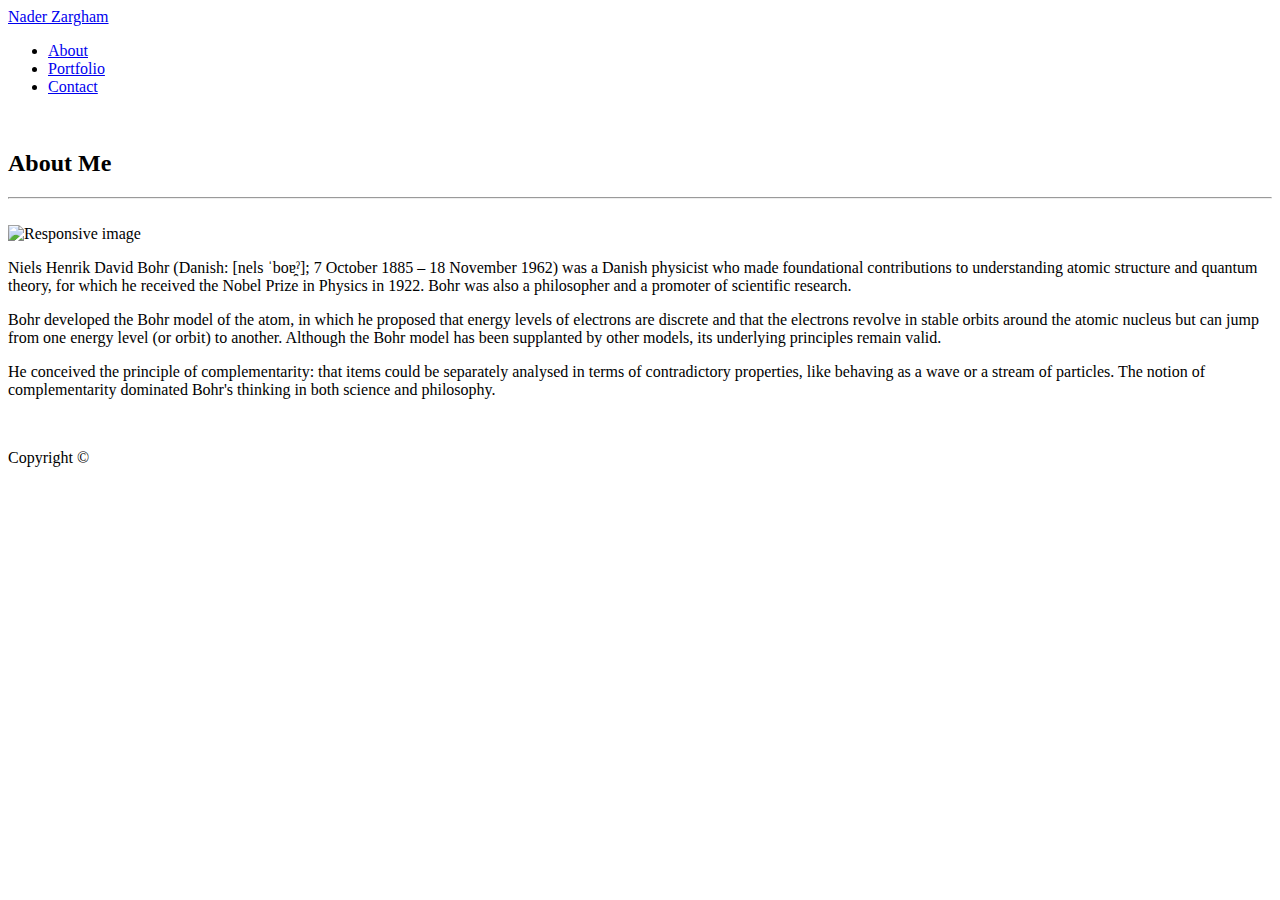
==== index.html @ 4f0fec55 "boostrapped all" ====
<!DOCTYPE html>
<html>
<head>

	<title>About Me</title>

	<link rel="stylesheet" type="text/css" href="https://meyerweb.com/eric/tools/css/reset/reset.css">

	<link rel="stylesheet" href="https://stackpath.bootstrapcdn.com/bootstrap/4.1.3/css/bootstrap.min.css" integrity="sha384-MCw98/SFnGE8fJT3GXwEOngsV7Zt27NXFoaoApmYm81iuXoPkFOJwJ8ERdknLPMO" crossorigin="anonymous">

</head>
<body>

	<!-- container -->
	<header>
		<nav class="navbar navbar-default navbar-dark bg-dark navbar-expand-sm">
			<div class="container-fluid">
			    <div class="navbar-header">
			      <a class="navbar-brand" href="./index.html">Nader Zargham</a>
			    </div>
			    <ul class="nav navbar-nav">
			      <li class="active ml-4"><a href="./index.html">About</a></li>
			      <li class="active ml-4"><a href="./portfolio.html">Portfolio</a></li>
			      <li class="active ml-4"><a href="./contact.html">Contact</a></li>
			    </ul>
			 </div>
		</nav>

		<br>

	</header>


	<main class="container">
		<div>
			<h2>About Me</h2>
		</div>
		
		<!-- horizontal line "thematic break" -->
		<hr>
		<br>

		<div>

			<img class="img-thumbnail rounded float-left img-fluid w-25 mr-3" alt="Responsive image" src="./assets/images/profile-photo.jpg" alt="Profile Photo">

		</div>

		<div class="text">
			<p>
			Niels Henrik David Bohr (Danish: [nels ˈboɐ̯ˀ]; 7 October 1885 – 18 November 1962) was a Danish physicist who made foundational contributions to understanding atomic structure and quantum theory, for which he received the Nobel Prize in Physics in 1922. Bohr was also a philosopher and a promoter of scientific research.
			</p>
			<p>Bohr developed the Bohr model of the atom, in which he proposed that energy levels of electrons are discrete and that the electrons revolve in stable orbits around the atomic nucleus but can jump from one energy level (or orbit) to another. Although the Bohr model has been supplanted by other models, its underlying principles remain valid.</p>
			<p>He conceived the principle of complementarity: that items could be separately analysed in terms of contradictory properties, like behaving as a wave or a stream of particles. The notion of complementarity dominated Bohr's thinking in both science and philosophy.</p>
		</div>
		<br>
	</main>

	<!-- footer -->
	<footer class="footer card-footer bg-light fixed-bottom">
			<div class="container">
			<p class="footer-block text-muted text-center">Copyright ©</p>
		</div>
	</footer>

</body>
</html>
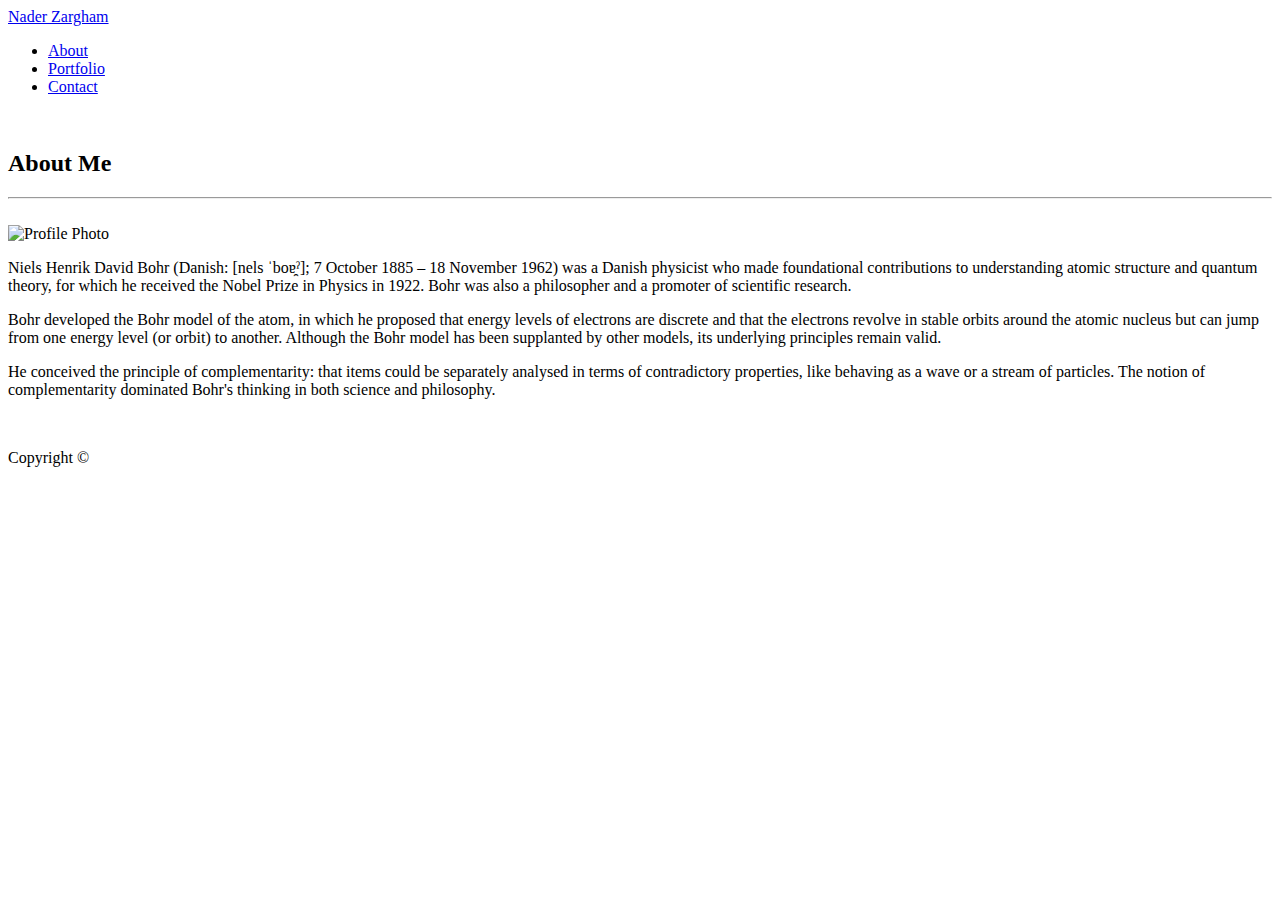
==== commit 78934ee1: "profile image" ====
--- a/index.html
+++ b/index.html
@@ -42,7 +42,7 @@
 
 		<div>
 
-			<img class="img-thumbnail rounded float-left img-fluid w-25 mr-3" alt="Responsive image" src="./assets/images/profile-photo.jpg" alt="Profile Photo">
+			<img class="img-thumbnail rounded float-left img-fluid w-25 mr-3" src="./assets/images/profile-photo.jpg" alt="Profile Photo">
 
 		</div>
 
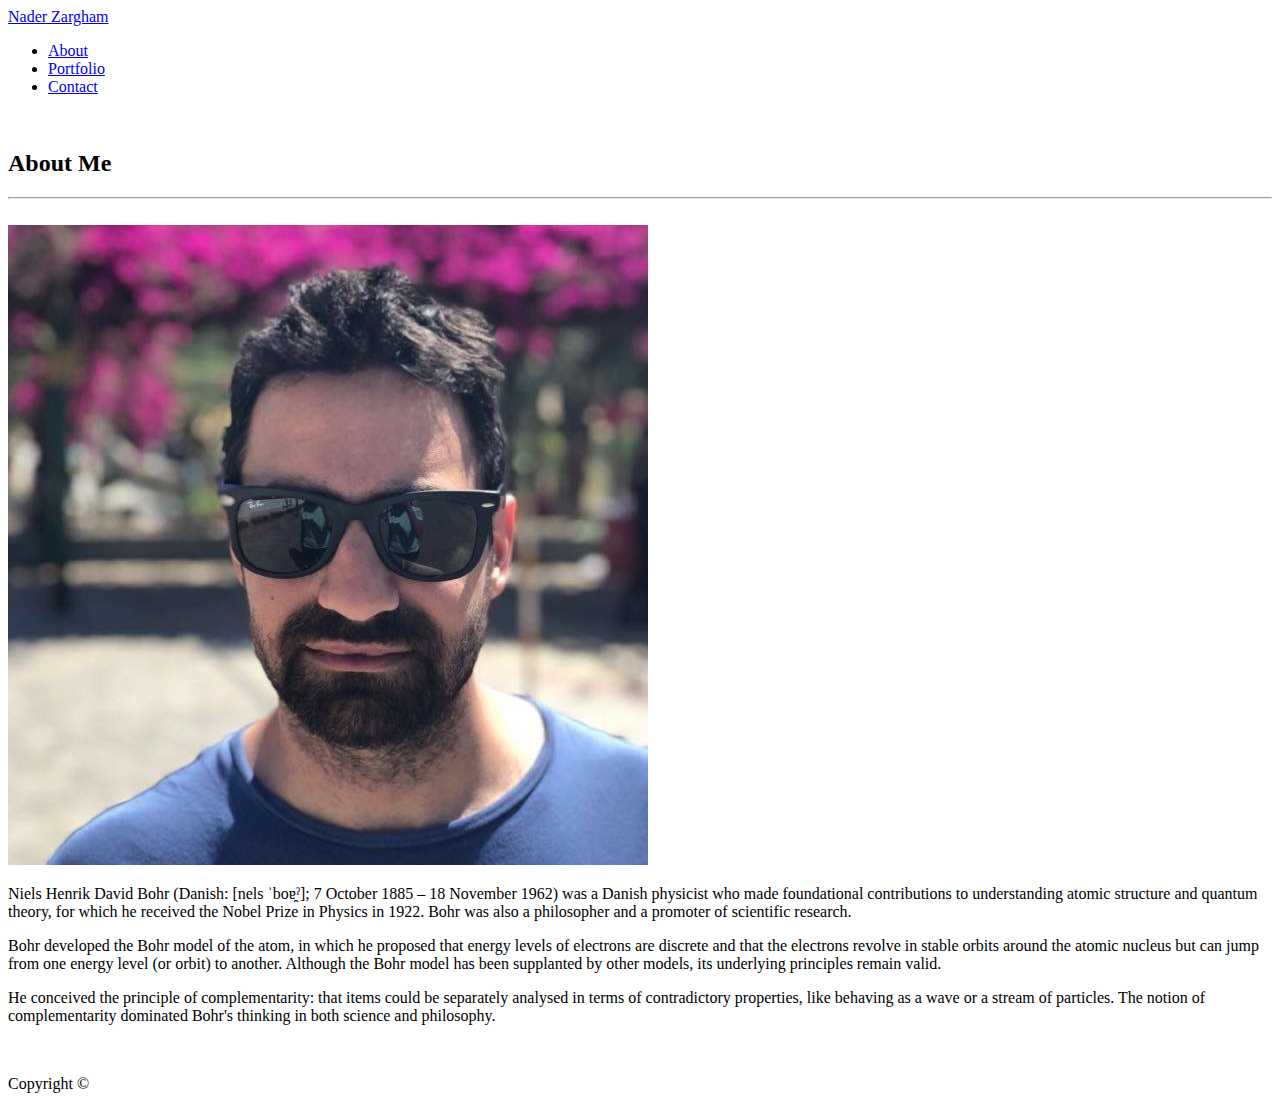
==== commit 6f97113f: "profile image rename" ====
--- a/index.html
+++ b/index.html
@@ -42,7 +42,7 @@
 
 		<div>
 
-			<img class="img-thumbnail rounded float-left img-fluid w-25 mr-3" src="./assets/images/profile-photo.jpg" alt="Profile Photo">
+			<img class="img-thumbnail rounded float-left img-fluid w-25 mr-3" src="./assets/images/profile-image.jpg" alt="Profile Photo">
 
 		</div>
 
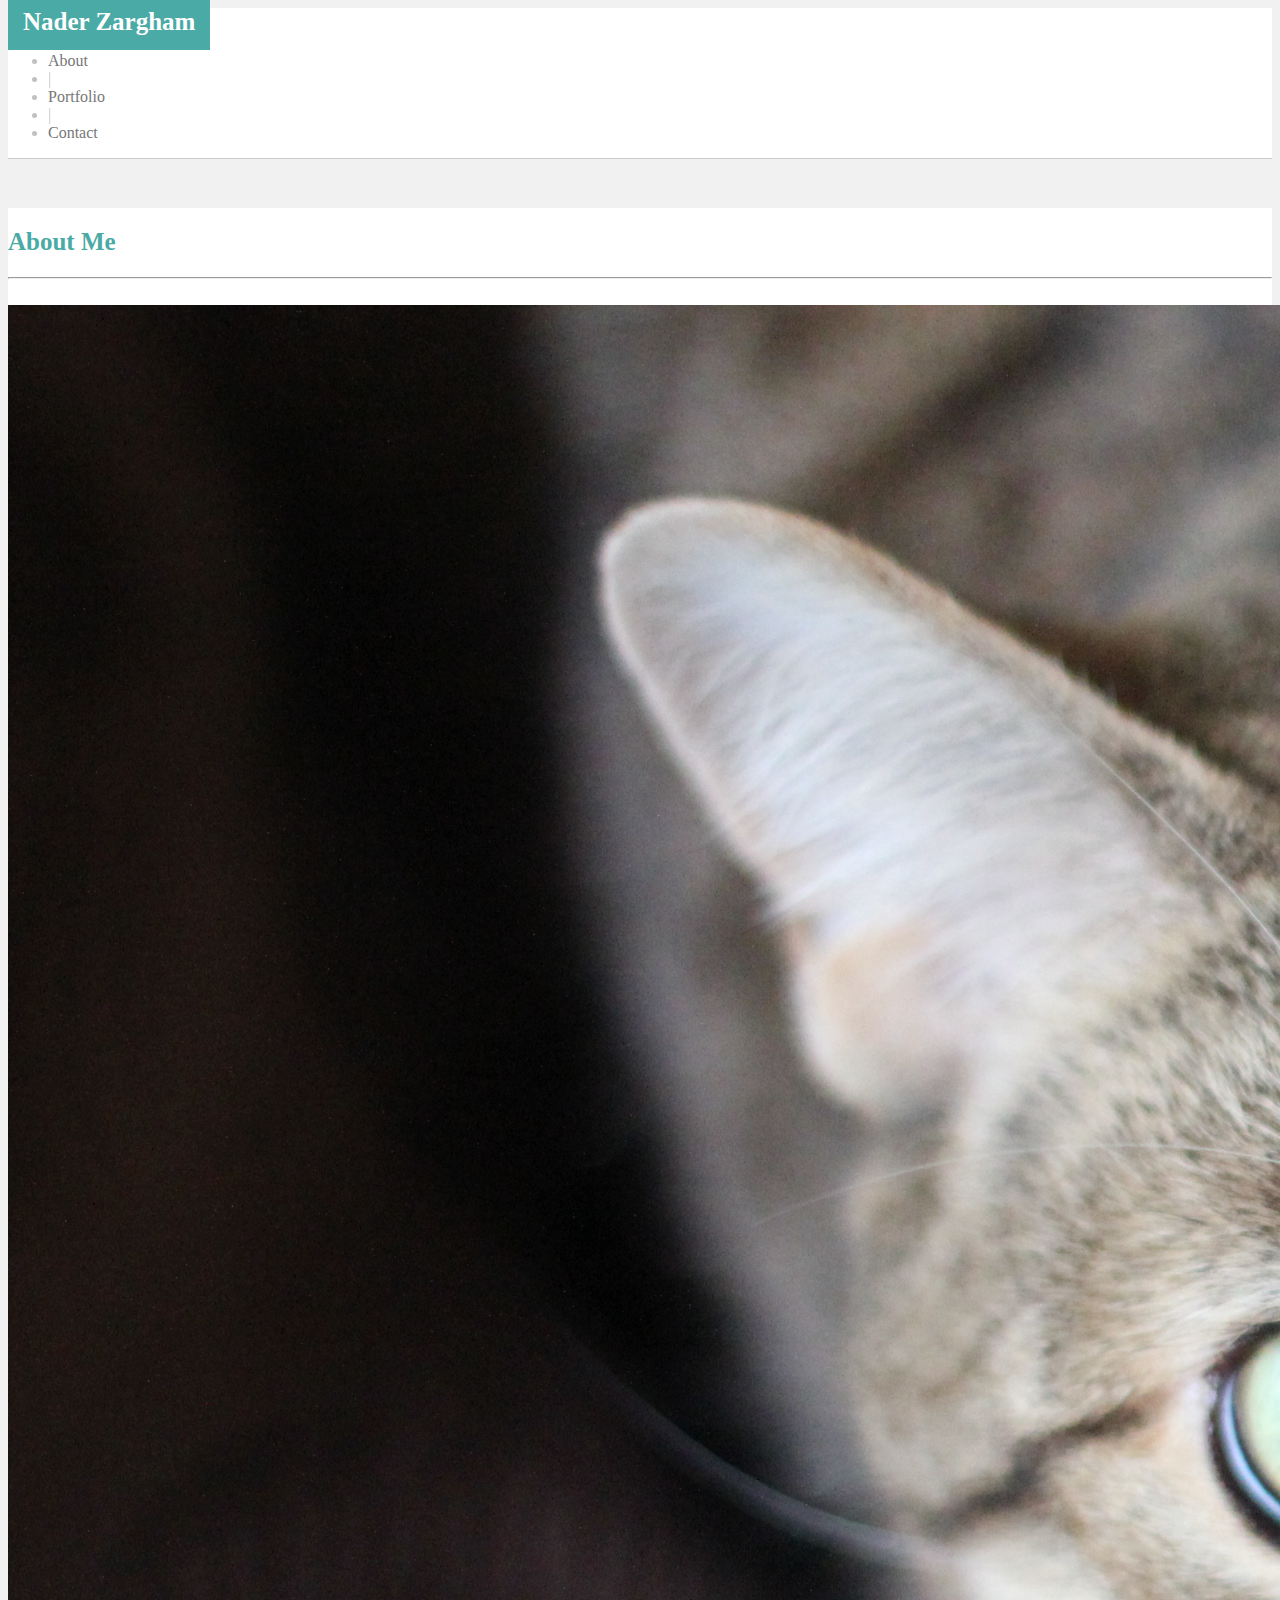
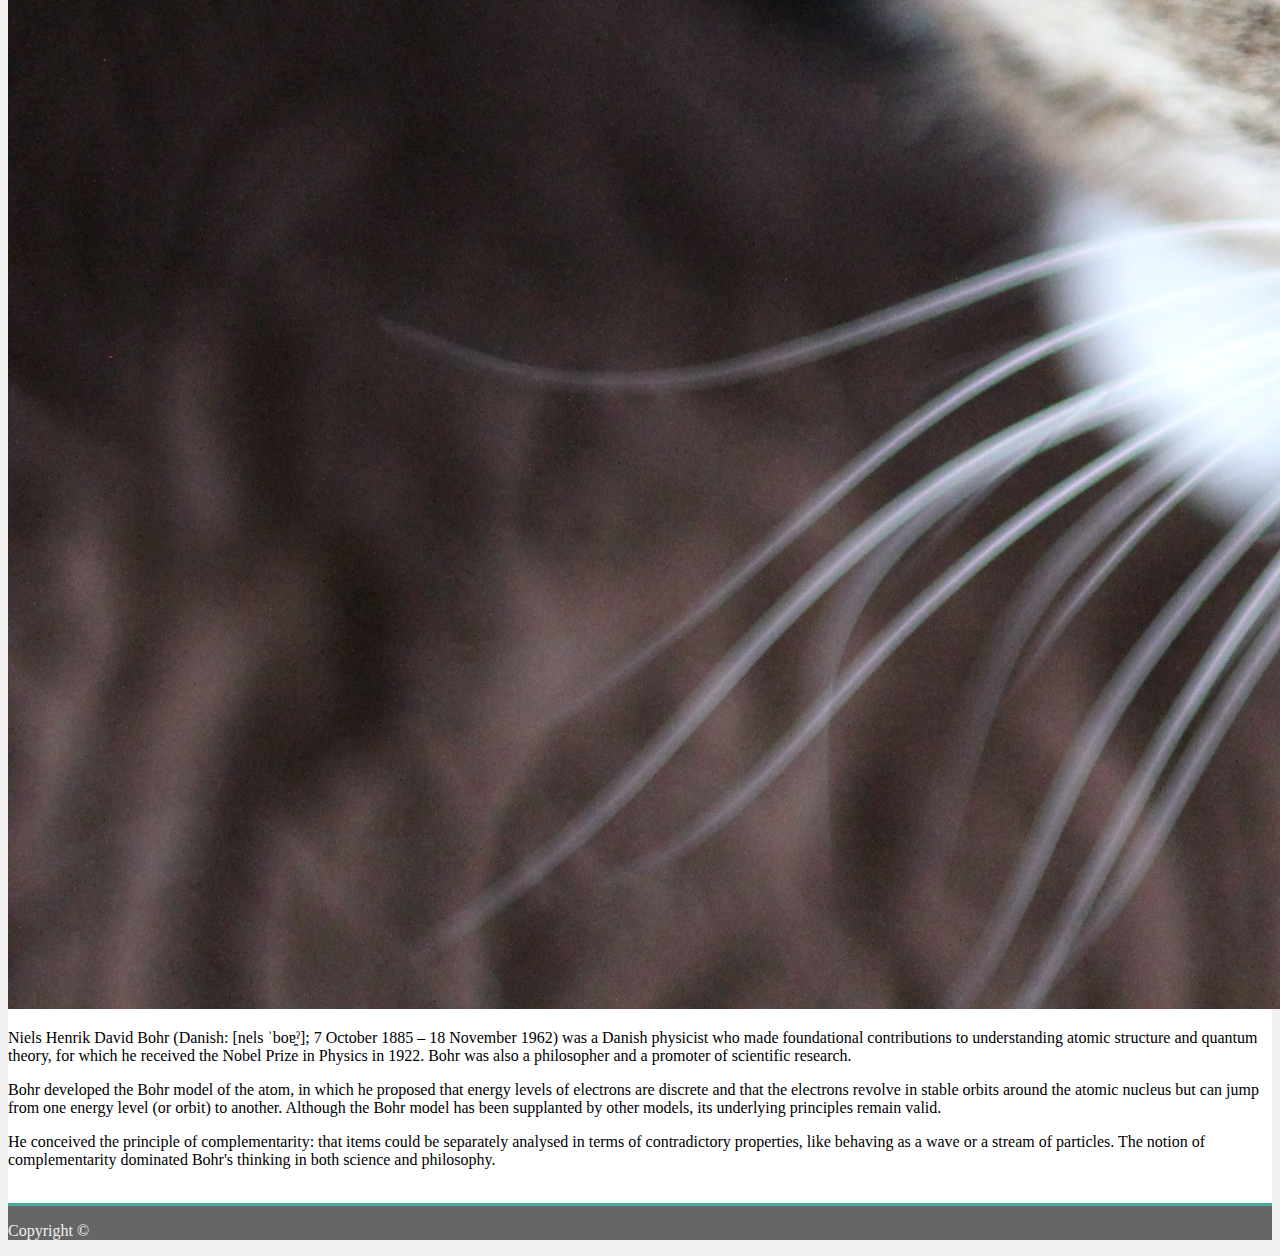
==== commit 2356c8dd: "created css file and made styling adjustments" ====
--- a/index.html
+++ b/index.html
@@ -8,28 +8,29 @@
 
 	<link rel="stylesheet" href="https://stackpath.bootstrapcdn.com/bootstrap/4.1.3/css/bootstrap.min.css" integrity="sha384-MCw98/SFnGE8fJT3GXwEOngsV7Zt27NXFoaoApmYm81iuXoPkFOJwJ8ERdknLPMO" crossorigin="anonymous">
 
+	<link rel="stylesheet" type="text/css" href="./assets/css/style.css">
+
 </head>
 <body>
 
 	<!-- container -->
-	<header>
-		<nav class="navbar navbar-default navbar-dark bg-dark navbar-expand-sm">
-			<div class="container-fluid">
-			    <div class="navbar-header">
+	<!-- <header> -->
+		<nav class="navbar navbar-expand-sm">
+			<div class="container">
 			      <a class="navbar-brand" href="./index.html">Nader Zargham</a>
-			    </div>
-			    <ul class="nav navbar-nav">
-			      <li class="active ml-4"><a href="./index.html">About</a></li>
-			      <li class="active ml-4"><a href="./portfolio.html">Portfolio</a></li>
-			      <li class="active ml-4"><a href="./contact.html">Contact</a></li>
+			    <ul class="navbar-nav">
+			      <li class="ml-4"><a href="./index.html">About</a></li>
+			      <li class="ml-4">|</li>
+			      <li class="ml-4"><a href="./portfolio.html">Portfolio</a></li>
+			      <li class="ml-4">|</li>
+			      <li class="ml-4"><a href="./contact.html">Contact</a></li>
 			    </ul>
-			 </div>
+			</div>
 		</nav>
 
 		<br>
 
-	</header>
-
+	<!-- </header> -->
 
 	<main class="container">
 		<div>
@@ -42,7 +43,7 @@
 
 		<div>
 
-			<img class="img-thumbnail rounded float-left img-fluid w-25 mr-3" src="./assets/images/profile-image.jpg" alt="Profile Photo">
+			<img class="rounded float-left w-25 mr-3" src="./assets/images/profile-image.jpg" alt="Profile Photo">
 
 		</div>
 
@@ -57,11 +58,11 @@
 	</main>
 
 	<!-- footer -->
-	<footer class="footer card-footer bg-light fixed-bottom">
+	<footer class="footer card-footer fixed-bottom">
 			<div class="container">
 			<p class="footer-block text-muted text-center">Copyright ©</p>
 		</div>
 	</footer>
-
+	
 </body>
 </html>--- a/assets/css/style.css
+++ b/assets/css/style.css
@@ -0,0 +1,103 @@
+body {
+    background-color: #f1f1f1;
+}
+
+a {
+	color: #777777;
+	text-decoration: none;
+}
+
+a.navbar-brand:hover {
+	background-color: none;
+	color: #777777 !important;
+	text-decoration: none;
+}
+
+a:hover {
+	color: #777777;
+}
+
+li {
+	color: #7777;
+}
+
+label {
+	color: #777777;
+}
+
+button.btn.btn-primary {
+	margin-bottom: 10px;
+	background-color: #4aaaa5;
+	border: none;
+	width: 80px;
+}
+
+h2 {
+	font-family: 'Georgia';
+	color: #4aaaa5;
+	font-size: 25px;
+	font-weight: bold;
+	padding-top: 20px;
+}
+
+.navbar {
+	margin-bottom: 10px;
+	border-bottom: solid #cccccc 1px;
+}
+
+.navbar-brand {
+	background-color: #4aaaa5;
+	color: white;
+	font-weight: bold;
+	font-size: 25px;
+	text-align: center;
+	padding: 15px;
+	font-family: 'Georgia';
+}
+
+.navbar {
+	background-color: #ffffff;
+	padding: 0px;
+}
+
+
+.link {
+  color: #777777;	
+}
+
+.navbar-header {
+	background-color: #ffffff;
+	color: #4aaaa5;
+}
+
+div.container {
+	padding: 0px;
+}
+
+.container {
+	background-color: #ffffff;
+}
+
+div.text-center.position-relative-3 {
+	background-color: #4aaaa5;
+	color: white;
+	font-family: 'Georgia';
+	position: relative;
+	bottom: 30%;
+}
+
+footer.footer {
+	background-color: #666666;
+	border-top: solid 3px;
+	border-top-color: #4aaaa5;
+
+}
+
+p.footer-block {
+	background-color: #666666;
+	color: #f1f1f1 !important;
+}
+
+
+
+
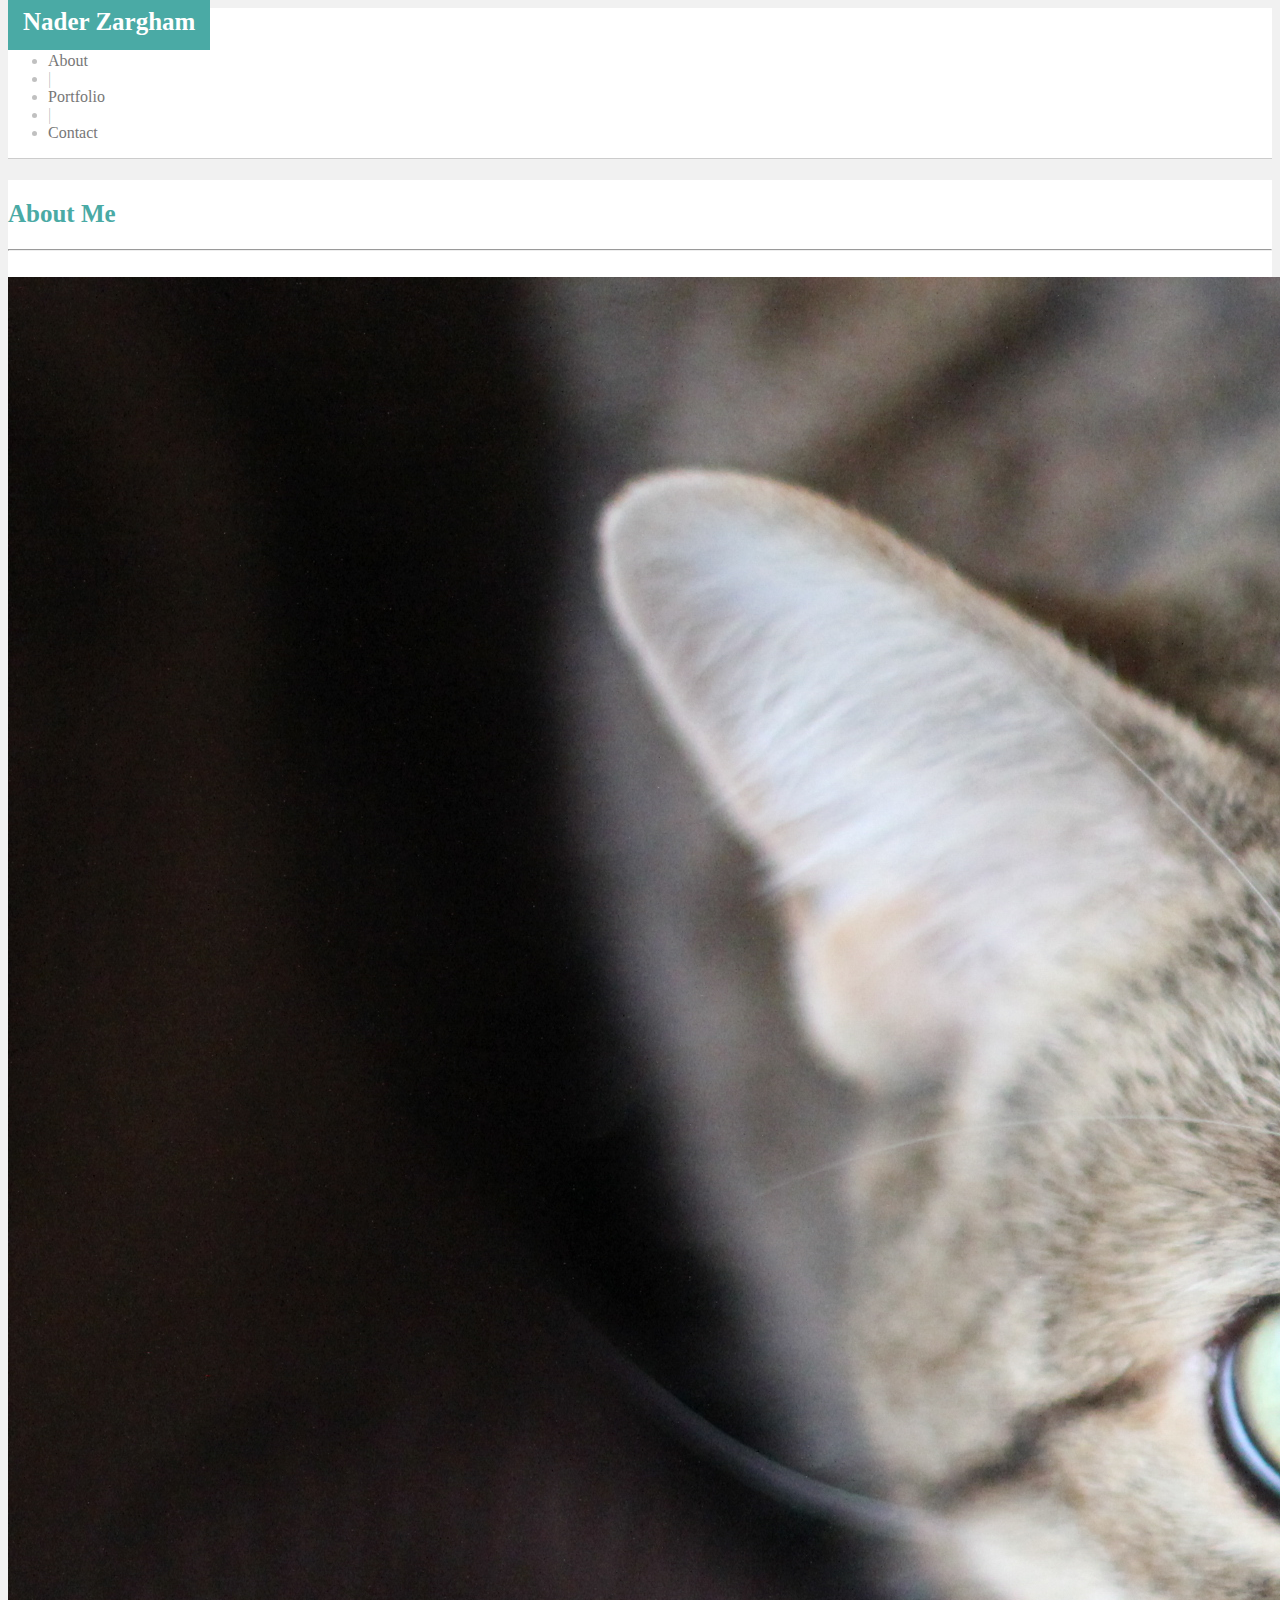
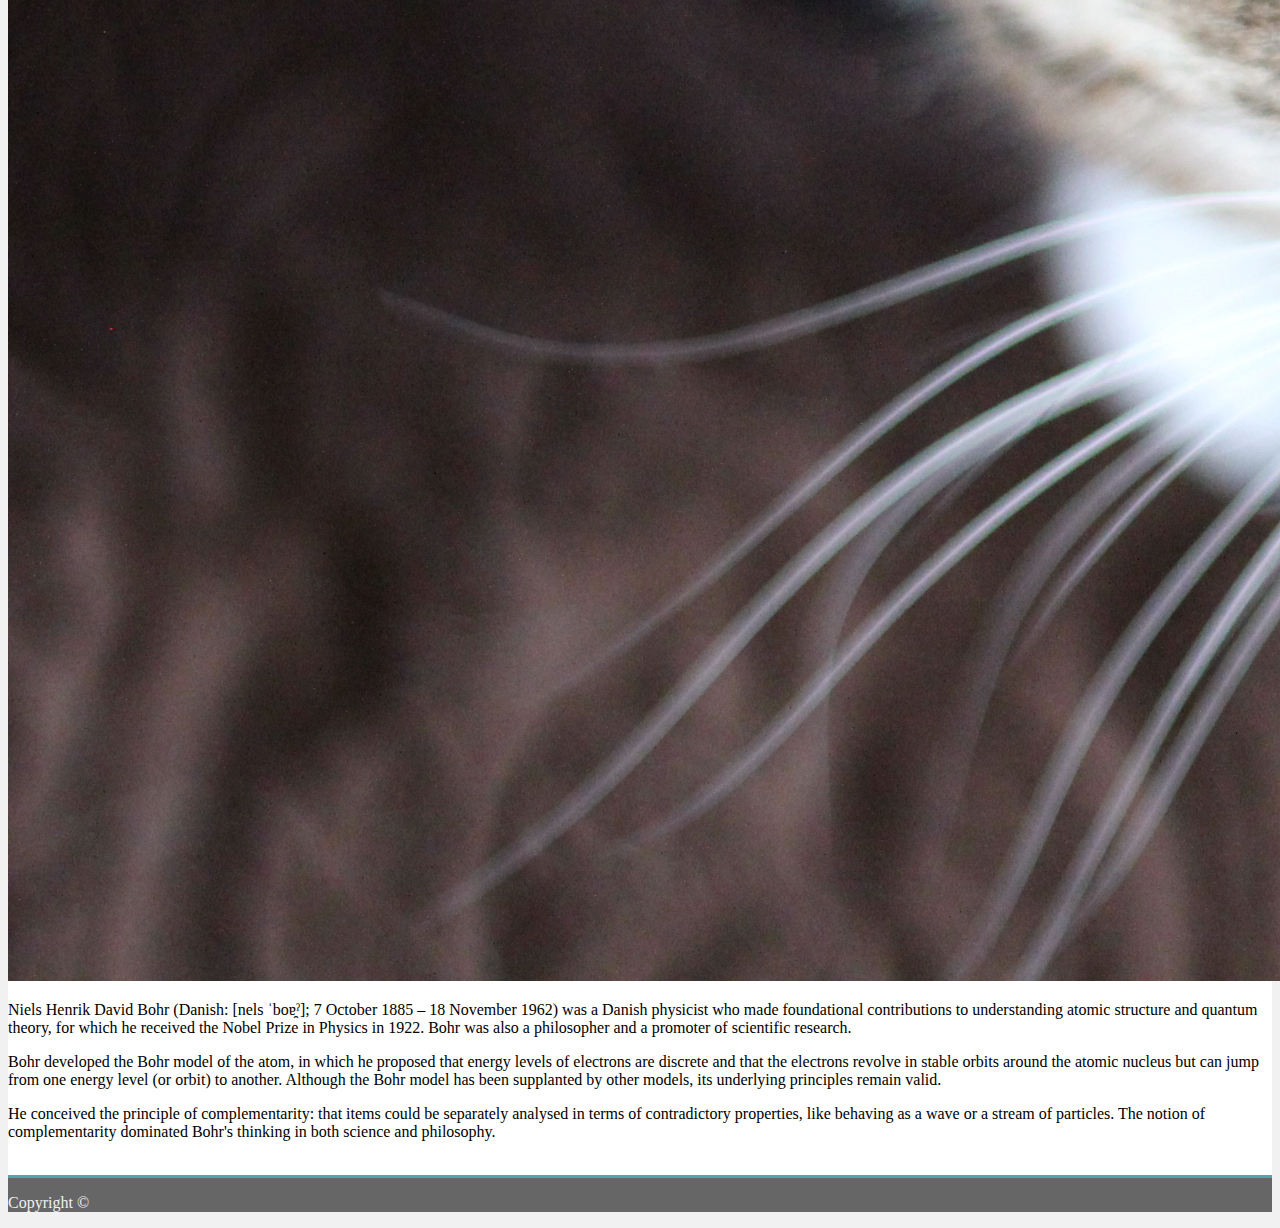
==== commit 8f45559d: "fixed about page navbar responsiveness" ====
--- a/index.html
+++ b/index.html
@@ -10,28 +10,26 @@
 
 	<link rel="stylesheet" type="text/css" href="./assets/css/style.css">
 
+	<meta name="viewport" content="width=device-width, initial-scale=1.0">
+
 </head>
 <body>
 
-	<!-- container -->
-	<!-- <header> -->
-		<nav class="navbar navbar-expand-sm">
-			<div class="container">
-			      <a class="navbar-brand" href="./index.html">Nader Zargham</a>
-			    <ul class="navbar-nav">
-			      <li class="ml-4"><a href="./index.html">About</a></li>
-			      <li class="ml-4">|</li>
-			      <li class="ml-4"><a href="./portfolio.html">Portfolio</a></li>
-			      <li class="ml-4">|</li>
-			      <li class="ml-4"><a href="./contact.html">Contact</a></li>
-			    </ul>
-			</div>
-		</nav>
-
-		<br>
-
-	<!-- </header> -->
-
+	<div class="navbar navbar-expand-md">
+		<div class="container">
+			<div class="navbar-header navbar-expand-md">
+		      <a class="navbar-brand" href="./index.html">Nader Zargham</a>
+		    </div>
+		    <ul class="nav">
+		      <li class="ml-4"><a href="./index.html">About</a></li>
+		      <li class="ml-4">|</li>
+		      <li class="ml-4"><a href="./portfolio.html">Portfolio</a></li>
+		      <li class="ml-4">|</li>
+		      <li class="ml-4"><a href="./contact.html">Contact</a></li>
+		    </ul>
+		</div>
+	</div>
+	
 	<main class="container">
 		<div>
 			<h2>About Me</h2>
--- a/assets/css/style.css
+++ b/assets/css/style.css
@@ -84,6 +84,7 @@
 	font-family: 'Georgia';
 	position: relative;
 	bottom: 30%;
+	padding: 5%;
 }
 
 footer.footer {
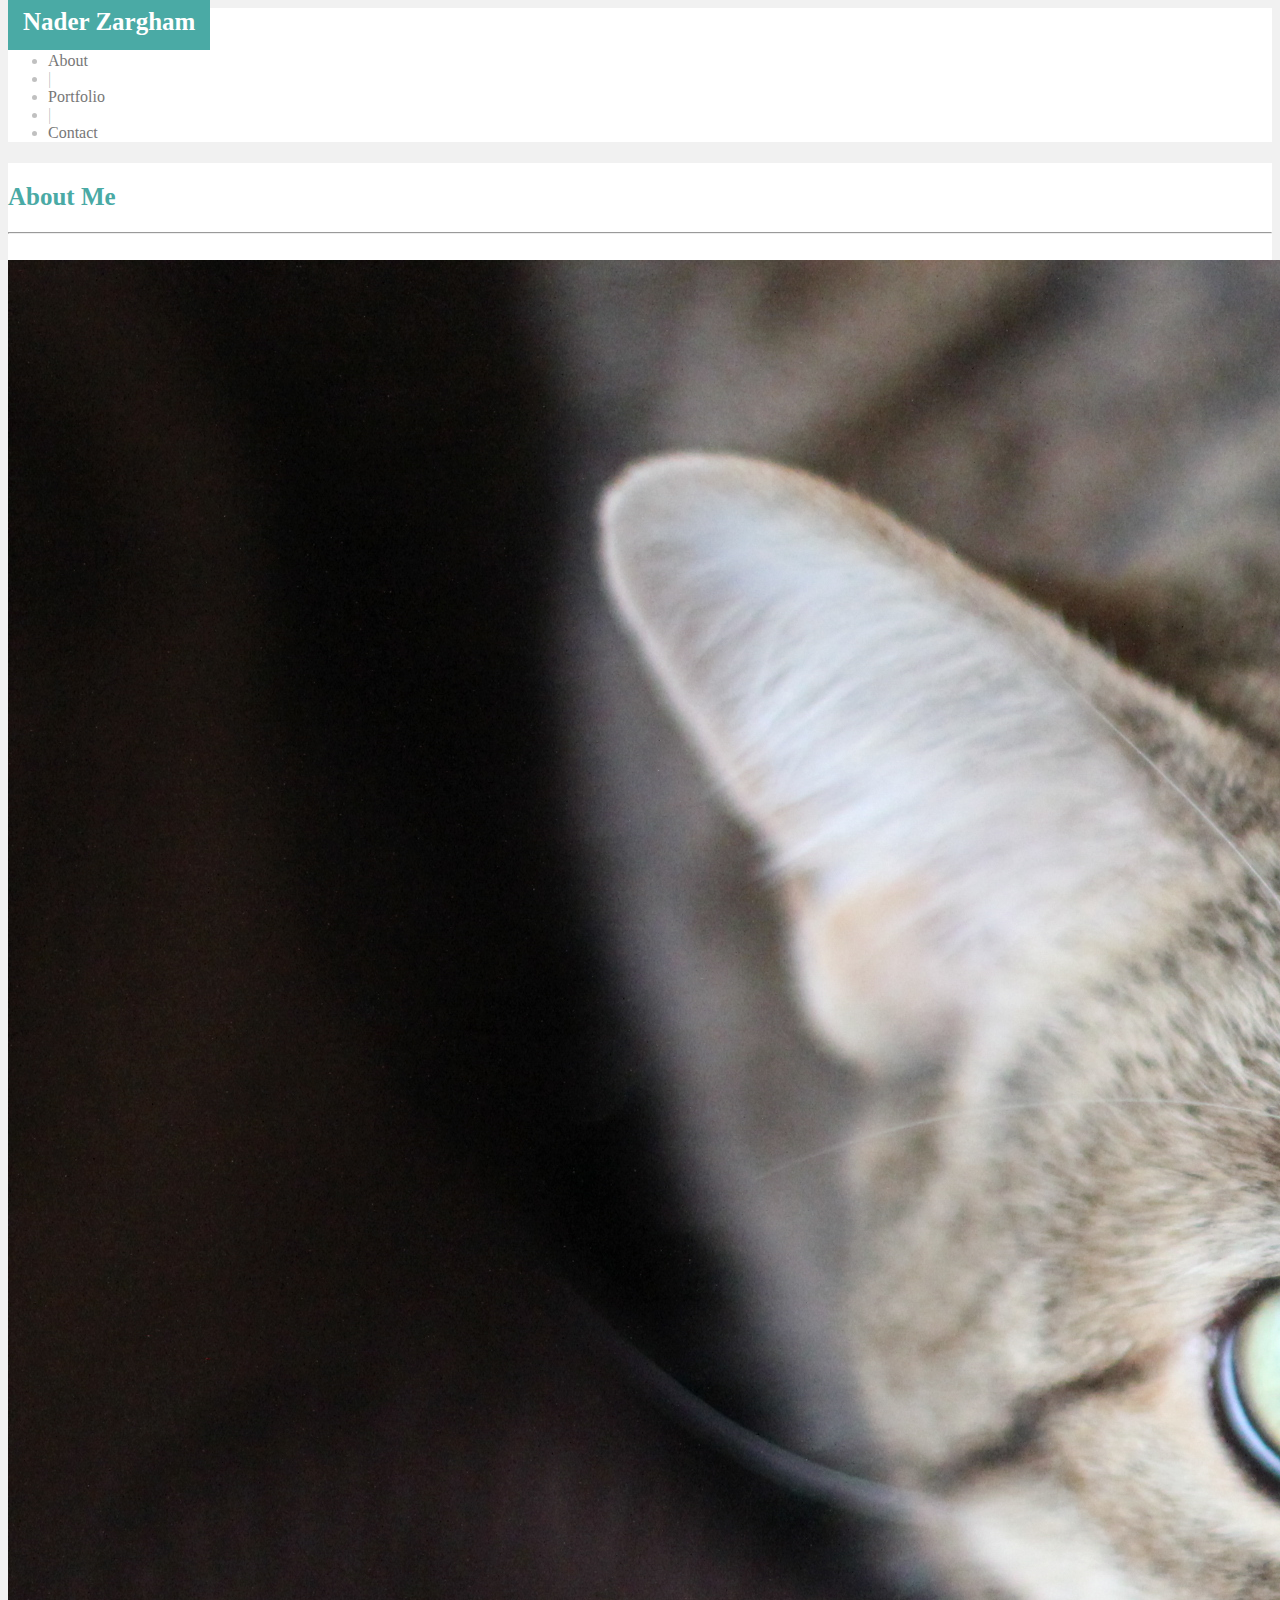
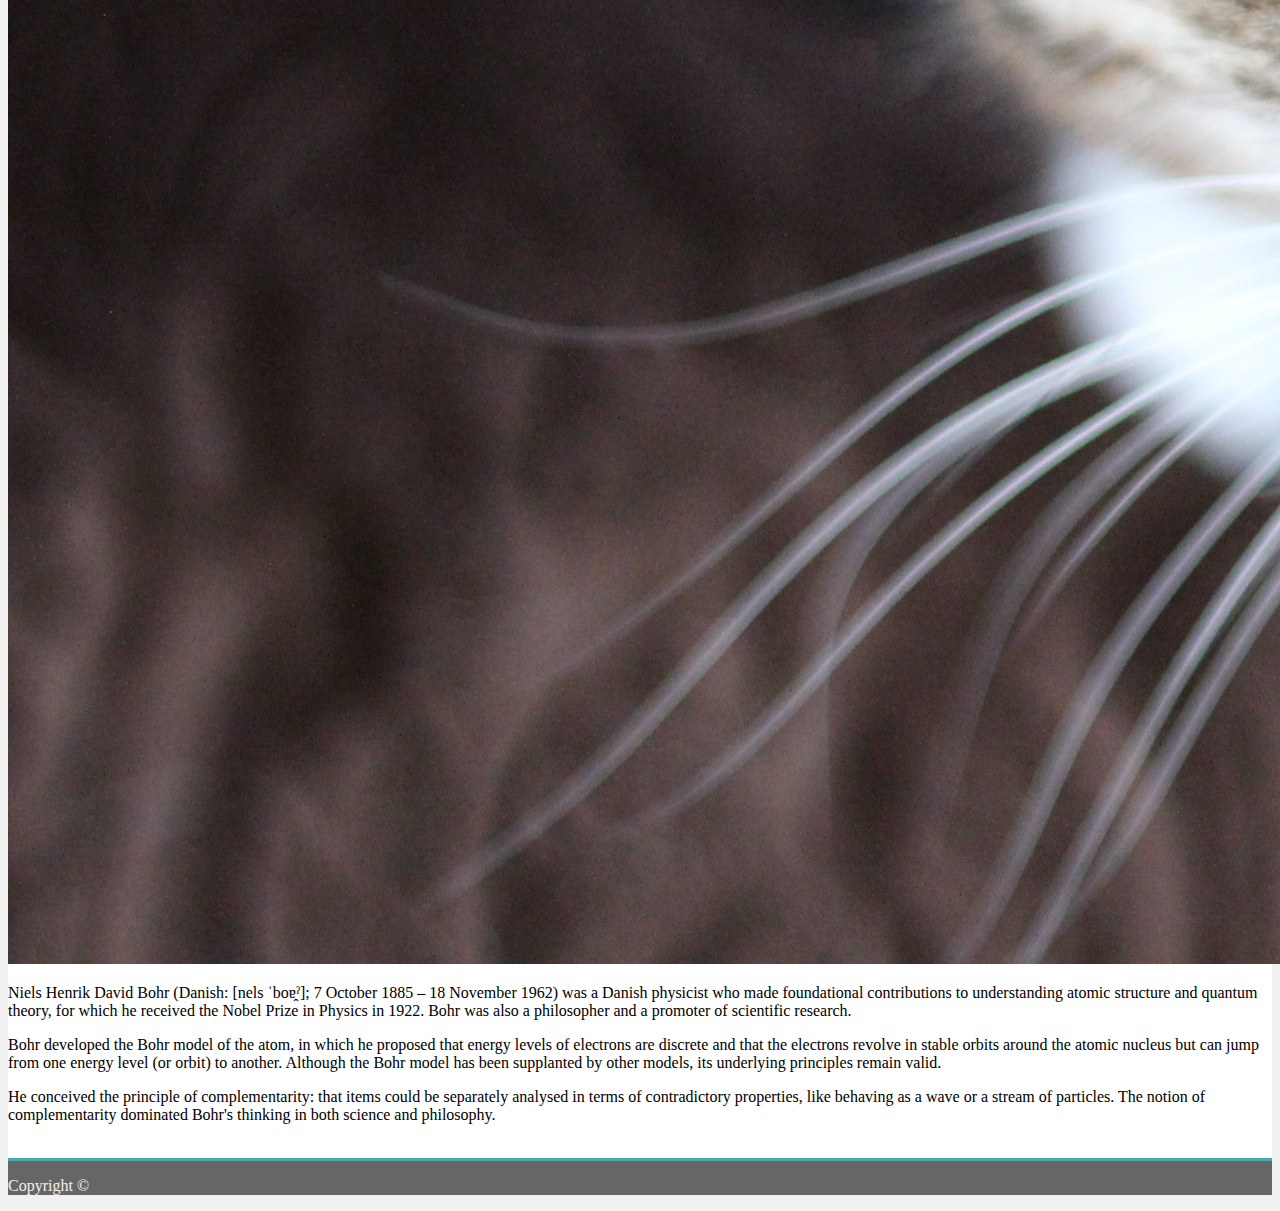
==== commit 928537ae: "fixed about page navbar responsiveness" ====
--- a/index.html
+++ b/index.html
@@ -21,15 +21,15 @@
 		      <a class="navbar-brand" href="./index.html">Nader Zargham</a>
 		    </div>
 		    <ul class="nav">
-		      <li class="ml-4"><a href="./index.html">About</a></li>
-		      <li class="ml-4">|</li>
-		      <li class="ml-4"><a href="./portfolio.html">Portfolio</a></li>
-		      <li class="ml-4">|</li>
-		      <li class="ml-4"><a href="./contact.html">Contact</a></li>
+		      <li class="m-2"><a href="./index.html">About</a></li>
+		      <li class="m-2">|</li>
+		      <li class="m-2"><a href="./portfolio.html">Portfolio</a></li>
+		      <li class="m-2">|</li>
+		      <li class="m-2"><a href="./contact.html">Contact</a></li>
 		    </ul>
 		</div>
 	</div>
-	
+
 	<main class="container">
 		<div>
 			<h2>About Me</h2>
--- a/assets/css/style.css
+++ b/assets/css/style.css
@@ -43,6 +43,7 @@
 .navbar {
 	margin-bottom: 10px;
 	border-bottom: solid #cccccc 1px;
+	border: 0;
 }
 
 .navbar-brand {
@@ -54,6 +55,8 @@
 	padding: 15px;
 	font-family: 'Georgia';
 }
+
+
 
 .navbar {
 	background-color: #ffffff;
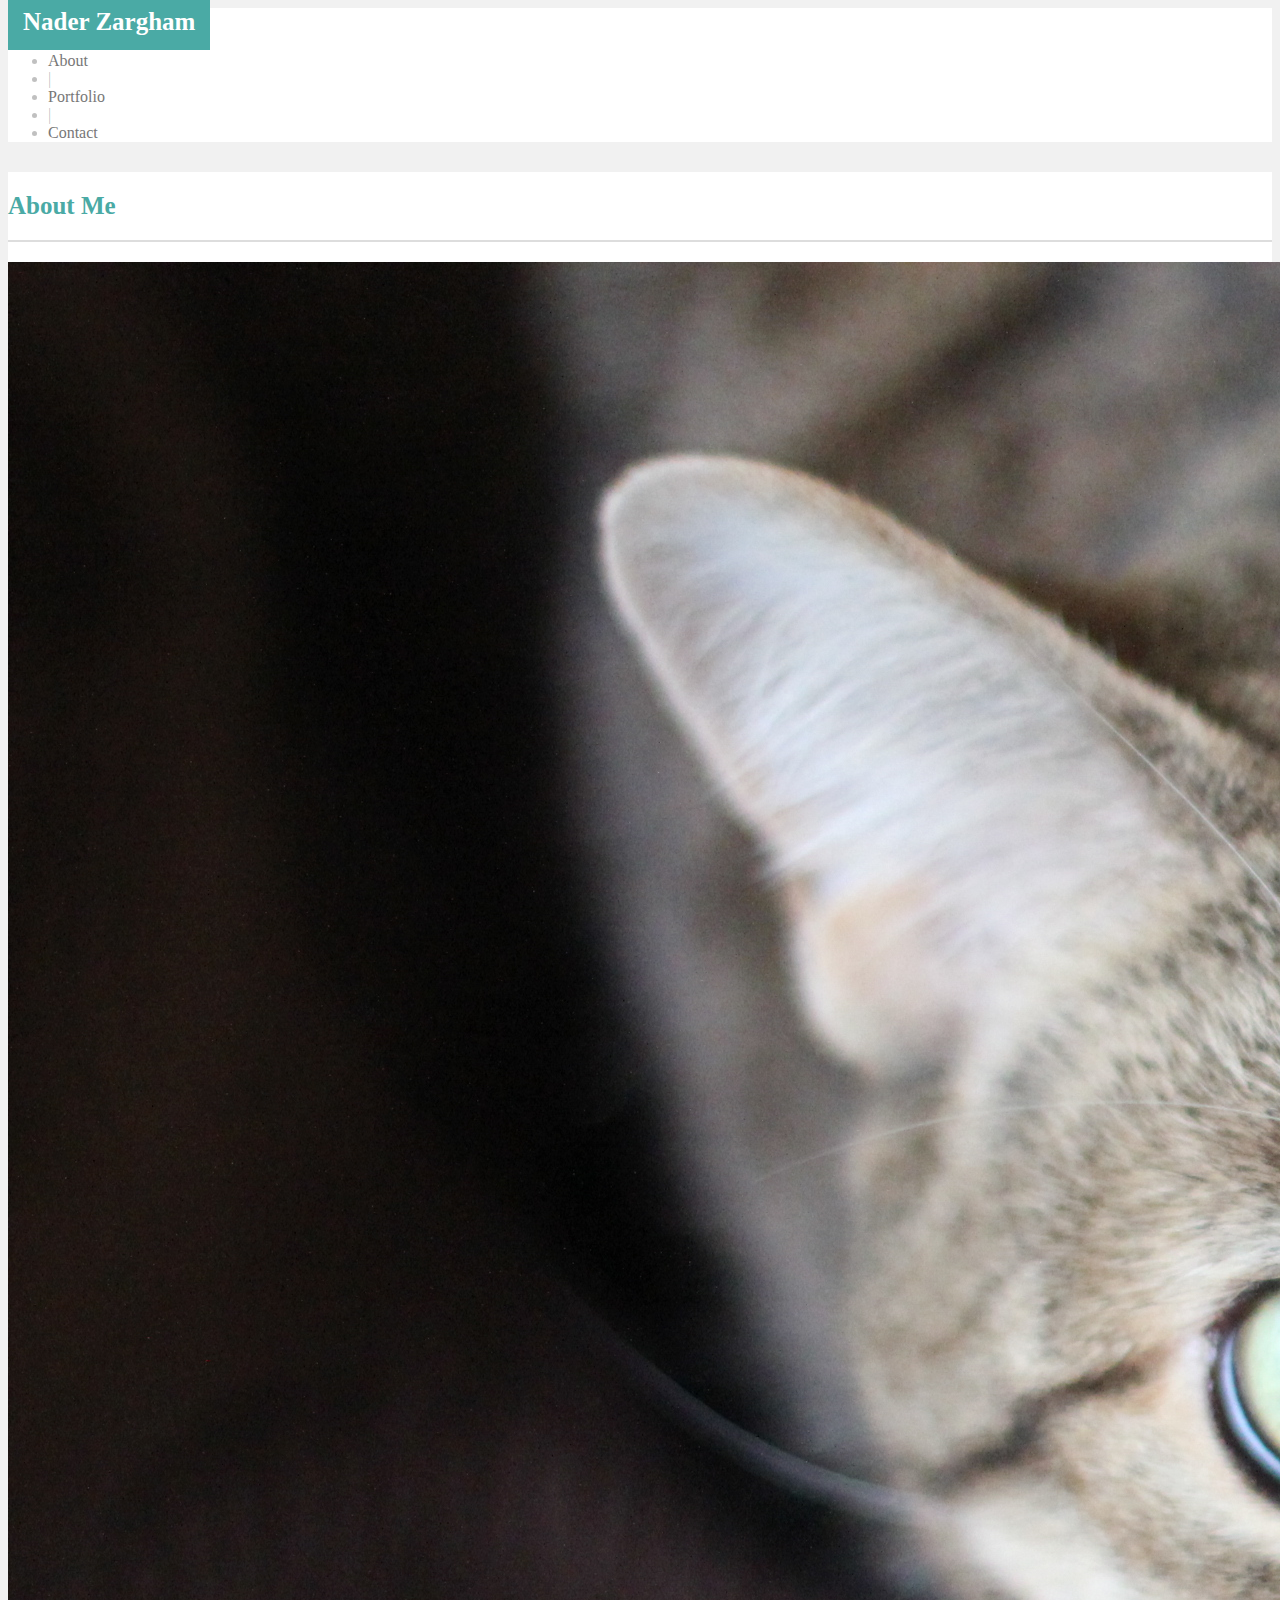
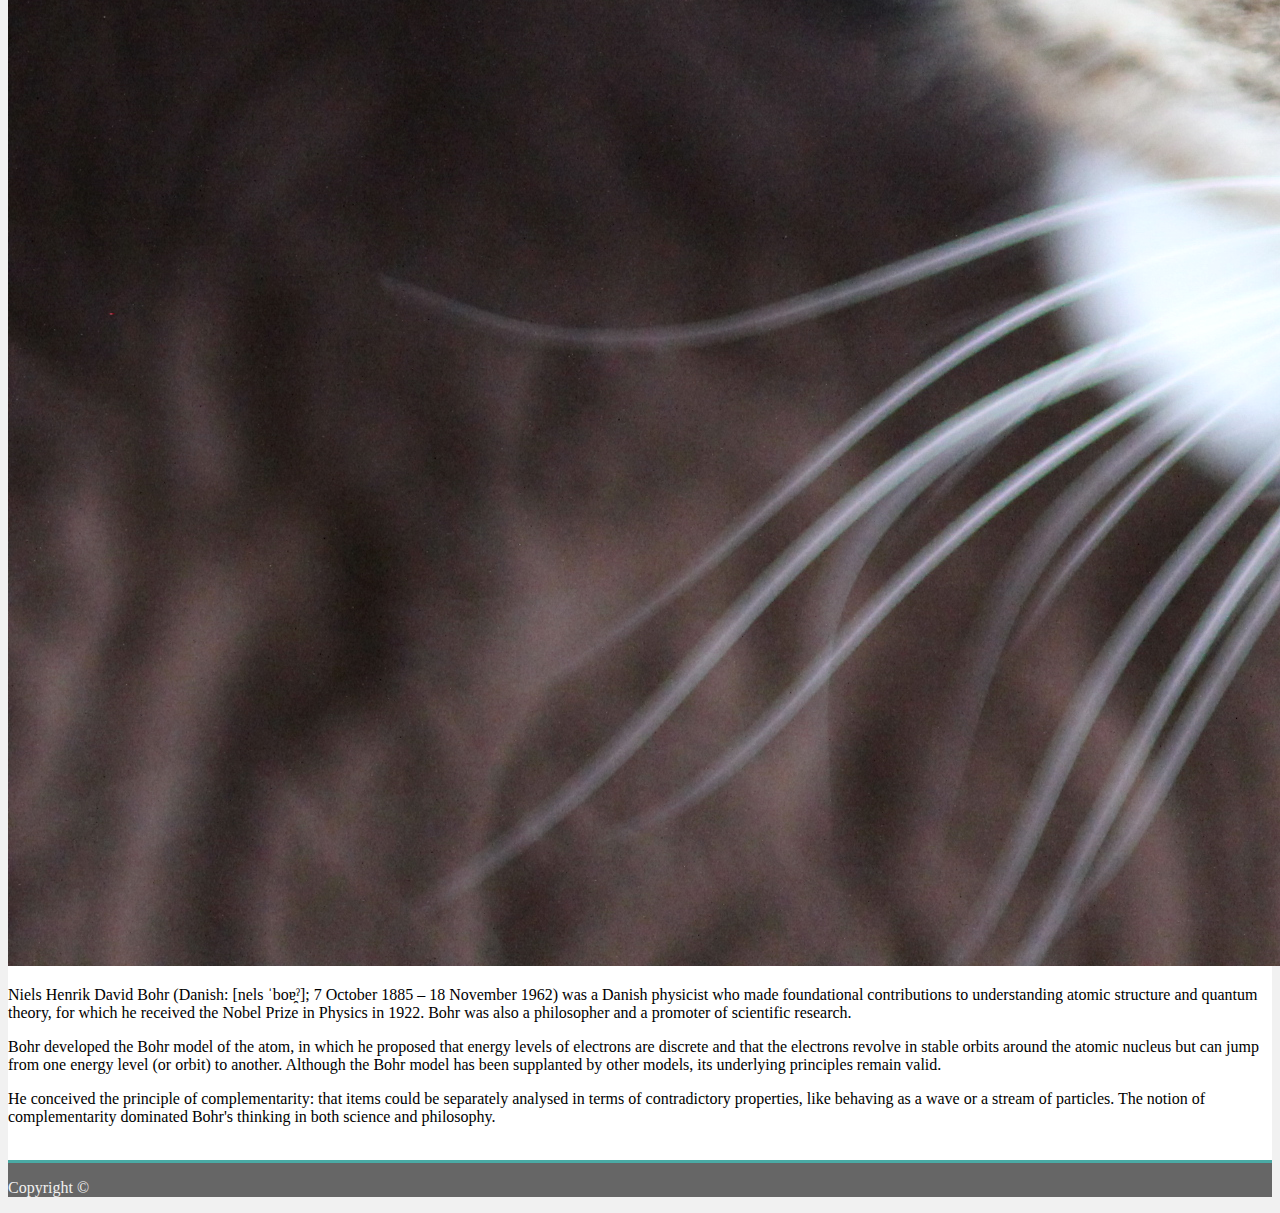
==== commit 14f6982a: "added images to porfolio, fixed headers" ====
--- a/index.html
+++ b/index.html
@@ -13,6 +13,7 @@
 	<meta name="viewport" content="width=device-width, initial-scale=1.0">
 
 </head>
+
 <body>
 
 	<div class="navbar navbar-expand-md">
@@ -34,13 +35,9 @@
 		<div>
 			<h2>About Me</h2>
 		</div>
-		
-		<!-- horizontal line "thematic break" -->
-		<hr>
-		<br>
 
 		<div>
-
+			
 			<img class="rounded float-left w-25 mr-3" src="./assets/images/profile-image.jpg" alt="Profile Photo">
 
 		</div>
--- a/assets/css/style.css
+++ b/assets/css/style.css
@@ -38,10 +38,13 @@
 	font-size: 25px;
 	font-weight: bold;
 	padding-top: 20px;
+	border-bottom: 2px solid #ddd;
+	padding-bottom: 20px;
+	margin-bottom: 20px;
 }
 
 .navbar {
-	margin-bottom: 10px;
+	margin-bottom: 30px;
 	border-bottom: solid #cccccc 1px;
 	border: 0;
 }
@@ -73,12 +76,17 @@
 	color: #4aaaa5;
 }
 
+.navbar-header.navbar-expand-md {
+	color: blue;
+}
+
 div.container {
 	padding: 0px;
 }
 
 .container {
 	background-color: #ffffff;
+	/*max-height: 100%;*/
 }
 
 div.text-center.position-relative-3 {
